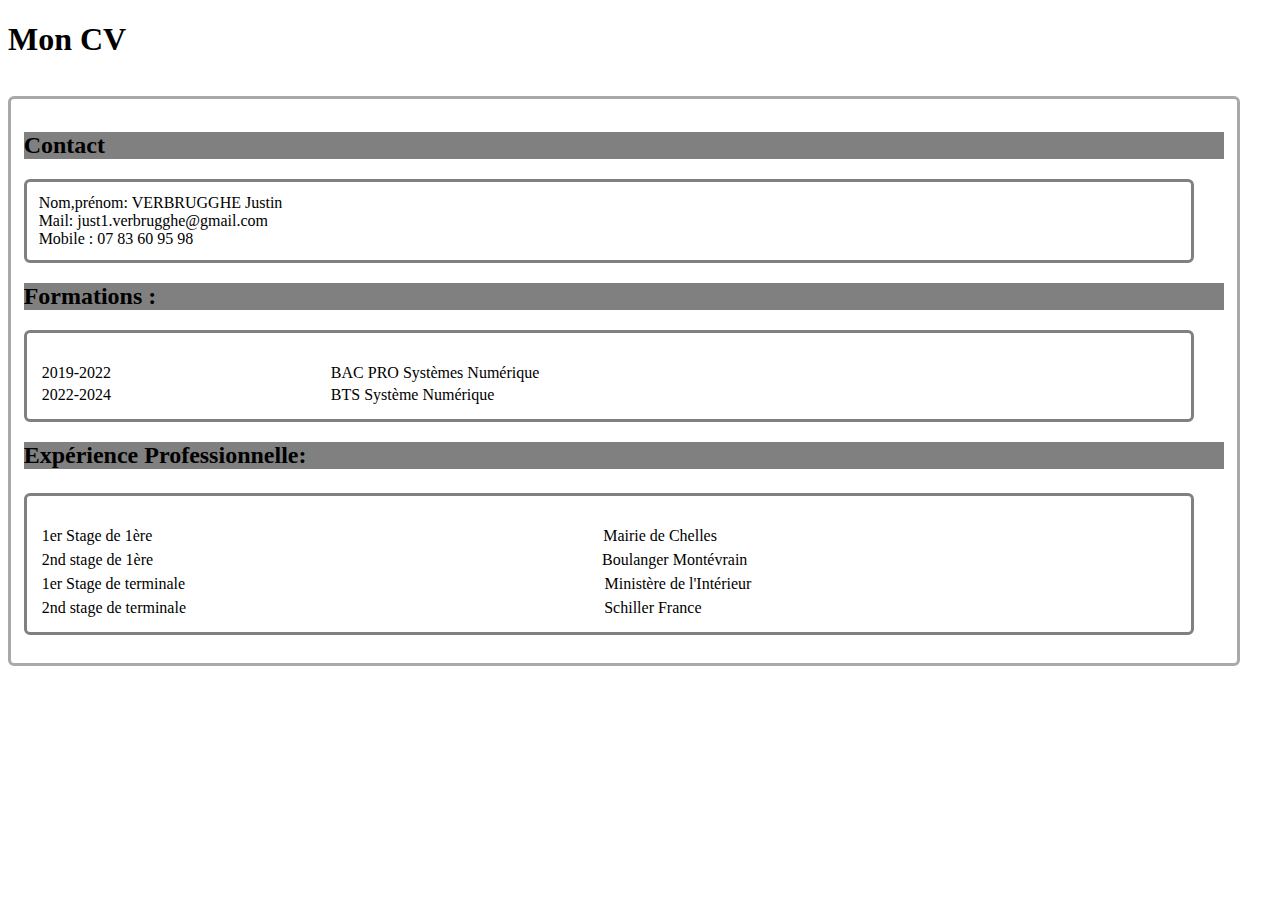
==== cv_css.html @ 3ec80da5 "Add files via upload" ====
<!DOCTYPE html>
<html>
<head>
	<meta charset="utf-8">
	<meta name="viewport" content="width=device-width, initial-scale=1">
	<title></title>
<link rel="stylesheet" type="text/css" href="cv_html.css">


</head>
<body>

<h1>Mon CV</h1>
<div>
<h2>Contact</h2>
<p><header>
	Nom,prénom: VERBRUGGHE Justin <br>
	Mail: just1.verbrugghe@gmail.com <br>
	Mobile : 07 83 60 95 98

</header>
</p>
<h2>Formations :</h2>
<div class="c1">

<p>

<table border="0" width="100%">
	<td>2019-2022</td>
	<td>BAC PRO Systèmes Numérique</td>
	<tr><td>2022-2024</td>
	<td>BTS Système Numérique</td>	</tr>
</table>
</div>
<p>
<h2>Expérience Professionnelle:</h2>	
<div class="c2">	
	<p>
		<table border="0" width="100%">
	<td>1er Stage de 1ère</td>
	<td>Mairie de Chelles</td>
</table>
<table border="0" width="113%">
	<td>2nd stage de 1ère</td>
	<td>Boulanger Montévrain</td>
</table>
<table border="0" width="100%">
	<td>1er Stage de terminale</td>
	<td>Ministère de l'Intérieur</td>
</table>
<table border="0" width="83%">
	<td>2nd stage de terminale</td>
	<td>Schiller France</td>
</table>
</div>





</p>
</div>
<br>
</body>
</html>
---- cv_html.css ----
h1{
  	color: black;
  			font-family: verdana;
  }
  h2{
  	color: black;
  	background-color: gray;
  }
  p{
  	color: blueviolet;
 
  	text-align: justify;
  }
  div{
  	border: 3px solid darkgray; 
  	border-radius: 6px;
  	width: 95%;

  	padding: 1%;
  	margin-top: 3%;
  }
  header{
  	border: 3px solid gray; 
  	border-radius: 6px;
  	width: 95%;
 
  	text-align: justify;
  	padding: 1%;
  }
  footer{
  	border: 3px solid green; 
  	border-radius: 6px;
  	width: 95%;
  	text-align: justify;
  	padding: 1%;
  }
  .c1{
  	border: 3px solid gray; 
  	border-radius: 6px;
  	width: 95%;

  	padding: 1%;
  	margin-top: 0%;
  }
  .c2{
  	border: 3px solid gray; 
  	border-radius: 6px;
  	width: 95%;

  	padding: 1%;
  	margin-top: 2%;
  }
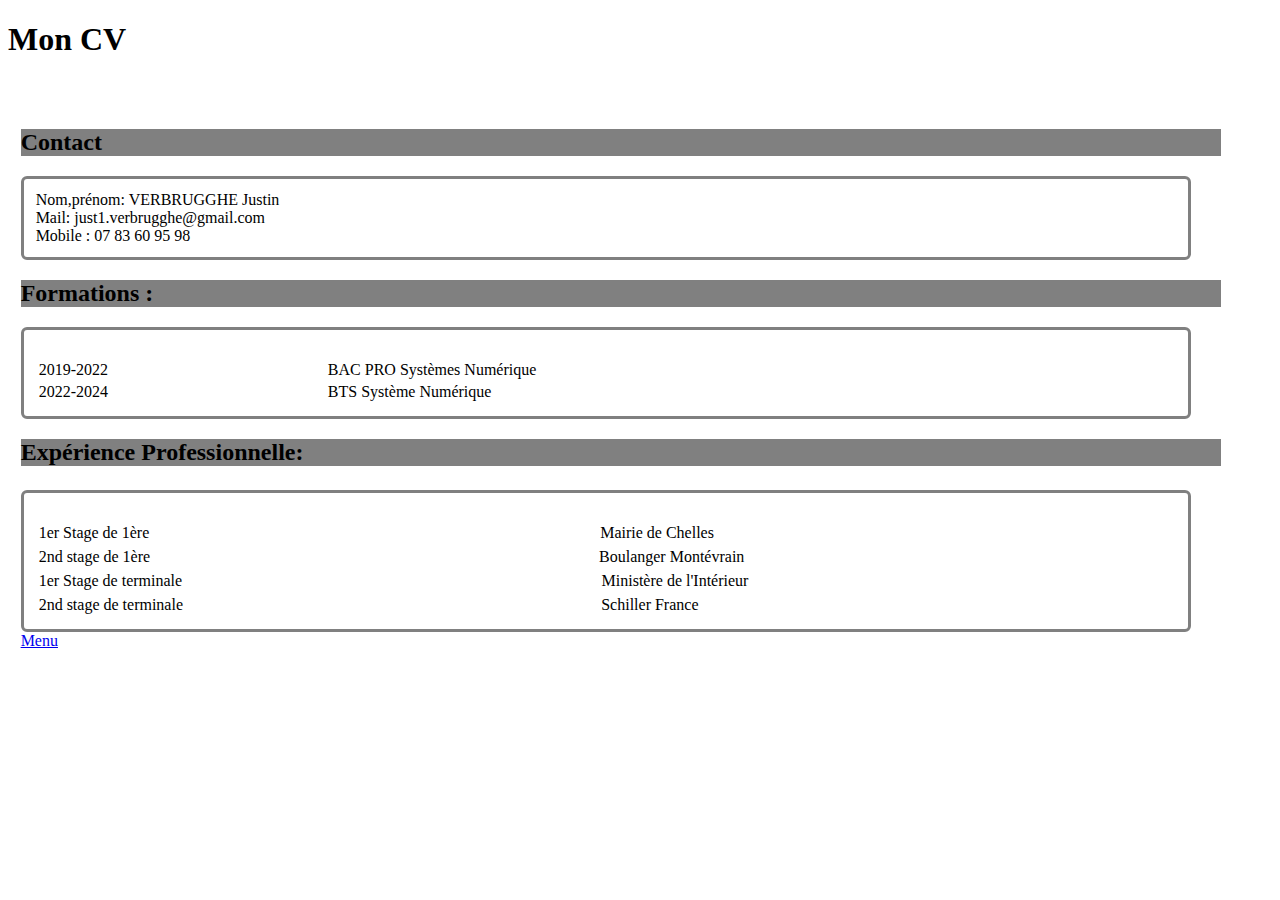
==== commit 14e5c316: "Add files via upload" ====
--- a/cv_css.html
+++ b/cv_css.html
@@ -54,6 +54,9 @@
 </table>
 </div>
 
+<a href="index.html">Menu</a> 
+
+
 
 
 
--- a/cv_html.css
+++ b/cv_html.css
@@ -13,7 +13,6 @@
   	text-align: justify;
   }
   div{
-  	border: 3px solid darkgray; 
   	border-radius: 6px;
   	width: 95%;
 
